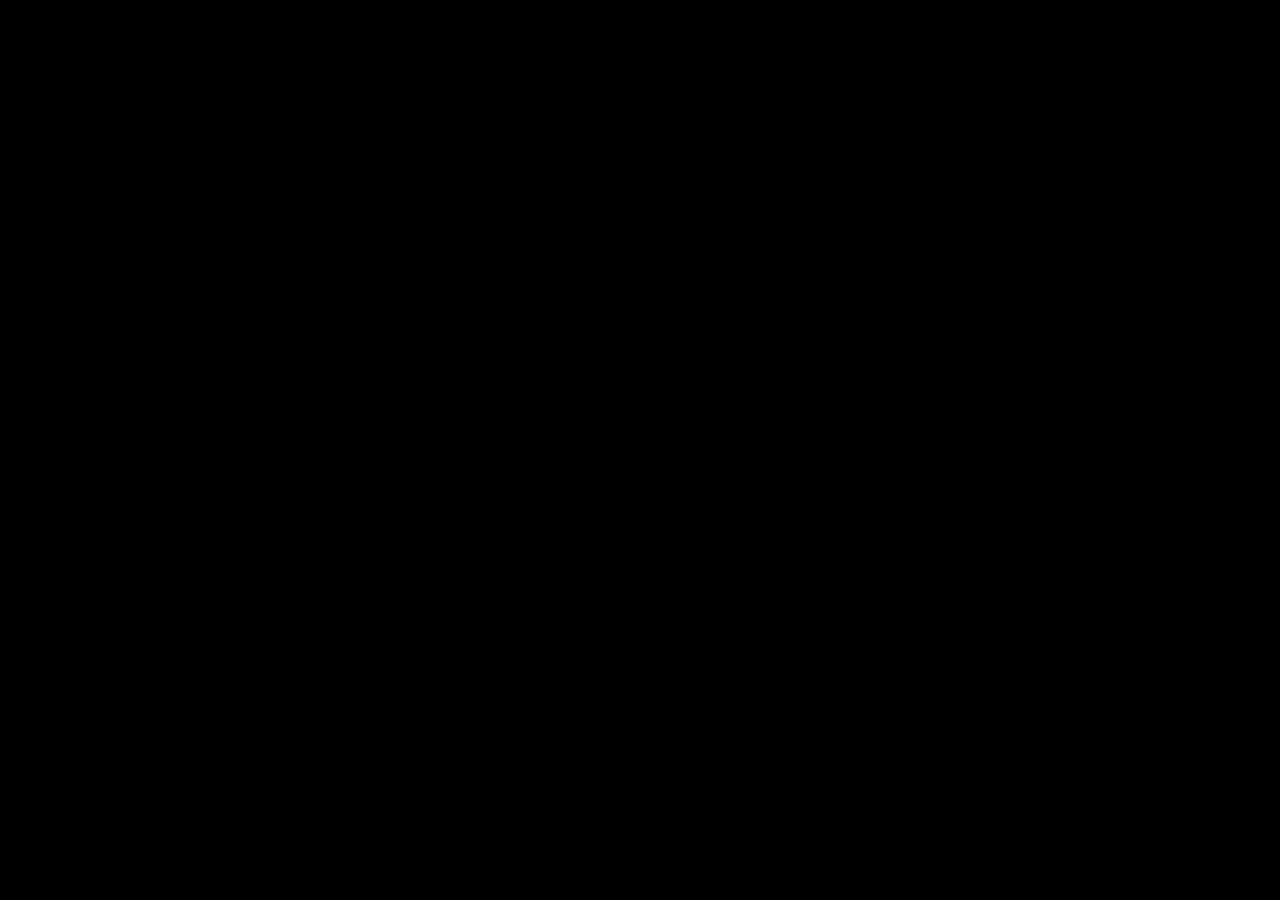
==== index.html @ 19daa195 "all files" ====
<!DOCTYPE html>
<html>
<head>
    <meta charset="utf-8" />
    <meta name="viewport" content="width=device-width, initial-scale=1.0, maximum-scale=1.0, user-scalable=no" />
    <title>cyberspaceracer</title>
    <style>
        html, body {margin: 0; height: 100%; overflow: hidden}

        body {
            background-color: black;
            padding: 0px;
            margin: 0px;
        }

        .container {
            display: flex;
            justify-content: center;
        }

        .item {
            margin: 1rem;
        }

        #phaser-div {
            position: fixed;
            top:0;
        }

        canvas {
            margin-top: 0;
        }
    </style>
    <script src="//cdn.jsdelivr.net/npm/phaser@3.51.0/dist/phaser.js"></script>
    <script src="/src/smilers.js"></script>
</head>
<body>
    <div id="phaser-div"></div>
</body>
</html>
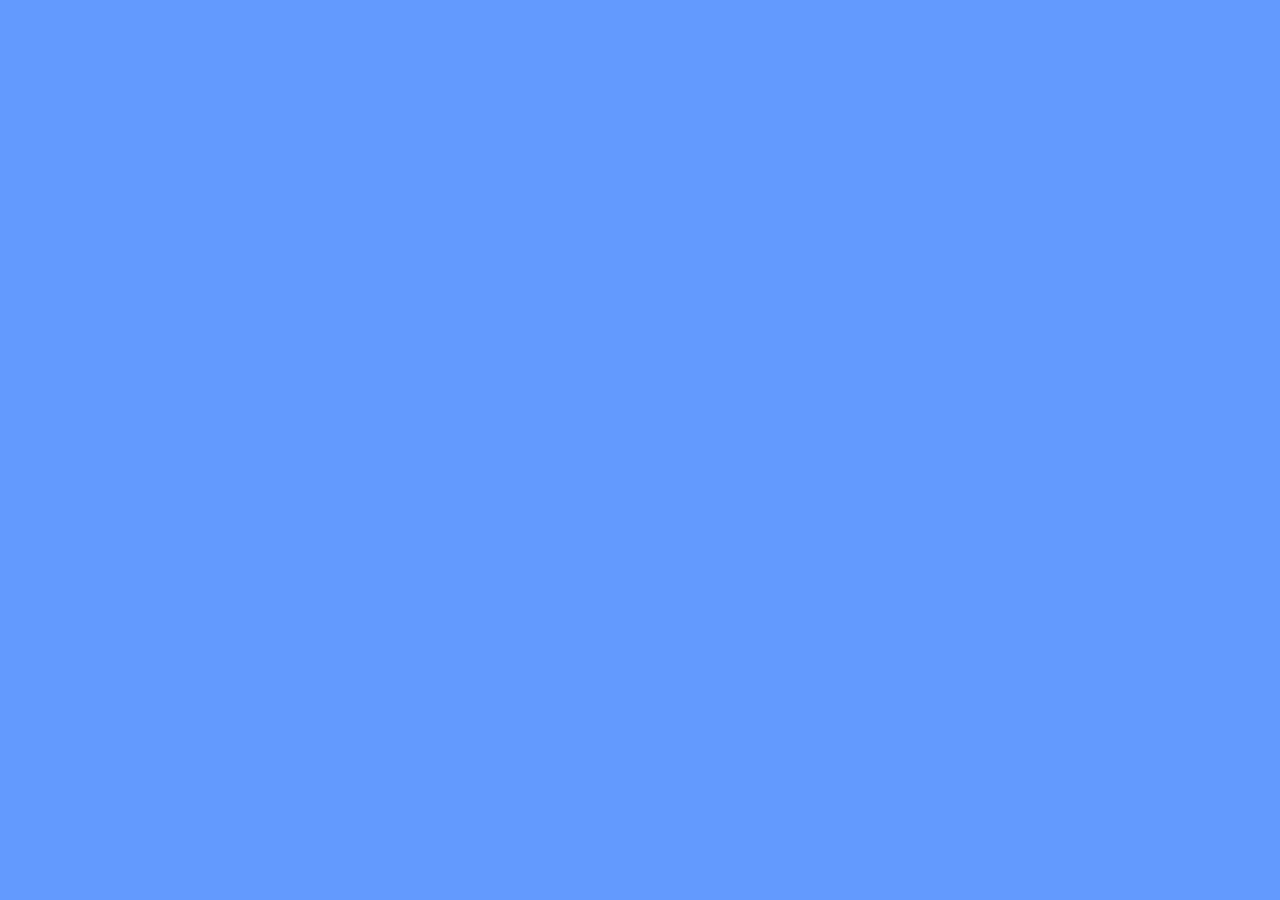
==== commit 395673c4: "ecwid shop, code list images, patreon link" ====
--- a/index.html
+++ b/index.html
@@ -3,23 +3,10 @@
 <head>
     <meta charset="utf-8" />
     <meta name="viewport" content="width=device-width, initial-scale=1.0, maximum-scale=1.0, user-scalable=no" />
-    <title>cyberspaceracer</title>
+    <title>drawvid.com</title>
     <style>
-        html, body {margin: 0; height: 100%; overflow: hidden}
-
         body {
-            background-color: black;
-            padding: 0px;
-            margin: 0px;
-        }
-
-        .container {
-            display: flex;
-            justify-content: center;
-        }
-
-        .item {
-            margin: 1rem;
+            background-color: #639BFF;
         }
 
         #phaser-div {
@@ -27,14 +14,51 @@
             top:0;
         }
 
-        canvas {
-            margin-top: 0;
+        .image-container {
+            width: 300px;
+            height: 300px;
+            background: #eee;
+            text-align: center;
+            line-height: 300px;
+            display: none;
+        }
+
+        .image-container img {
+            vertical-align: middle;
+            z-index: 10000;
         }
     </style>
+    <link rel='icon', href='/assets/favicon.ico'>
     <script src="//cdn.jsdelivr.net/npm/phaser@3.51.0/dist/phaser.js"></script>
+    <script src="https://sdk.amazonaws.com/js/aws-sdk-2.766.0.min.js"></script>
+    <script>
+      // **DO THIS**:
+      //   Replace BUCKET_NAME with the bucket name.
+      //
+      var albumBucketName = 'drawvid-art';
+
+      // **DO THIS**:
+      //   Replace this block of code with the sample code located at:
+      //   Cognito -- Manage Identity Pools -- [identity_pool_name] -- Sample Code -- JavaScript
+      //
+      // Initialize the Amazon Cognito credentials provider
+      AWS.config.region = 'ca-central-1'; // Region
+      AWS.config.credentials = new AWS.CognitoIdentityCredentials({
+          IdentityPoolId: 'ca-central-1:3576ba6e-65ef-45a6-b3e8-1aad09b685c3',
+      });
+
+      // Create a new service object
+      var s3 = new AWS.S3({
+        apiVersion: '2006-03-01',
+        params: {Bucket: albumBucketName}
+      });
+    </script>
     <script src="/src/smilers.js"></script>
 </head>
 <body>
+    <div class="image-container">
+        <img id="artImg">
+    </div>
     <div id="phaser-div"></div>
 </body>
 </html>